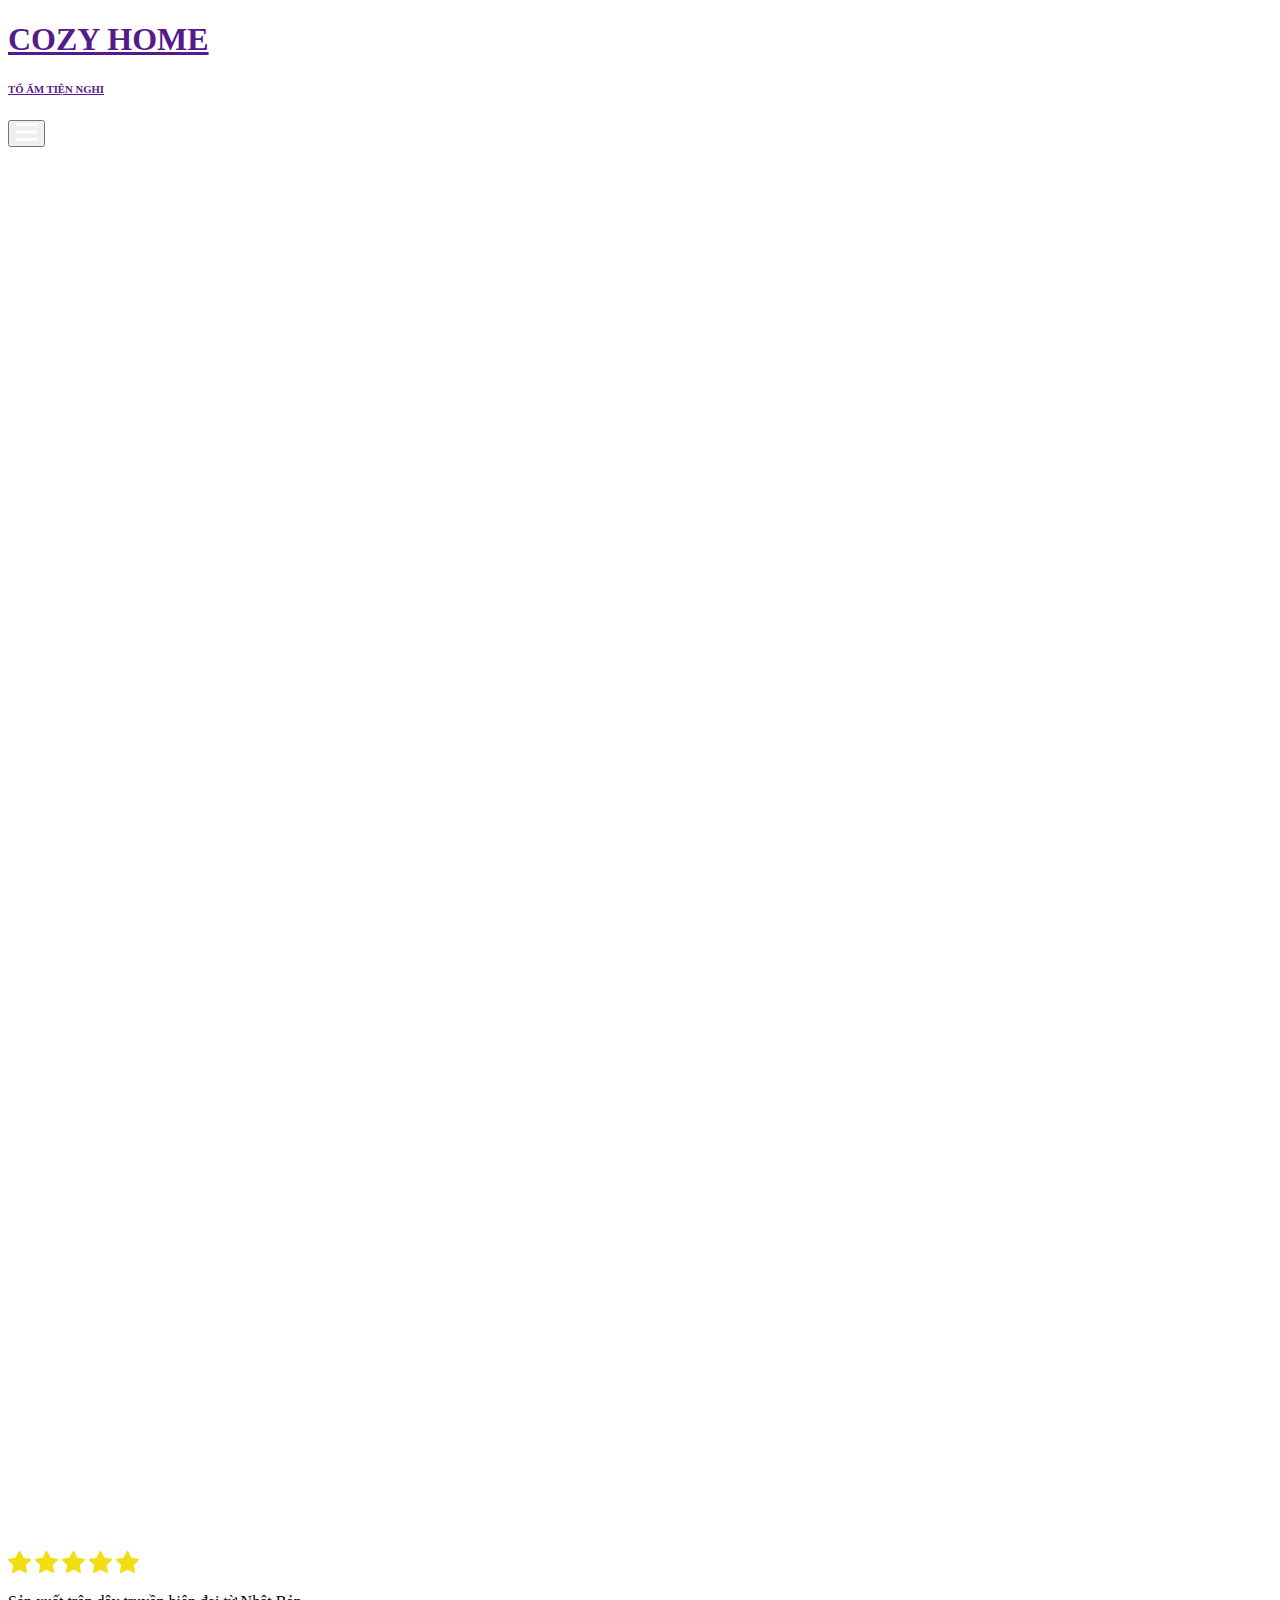
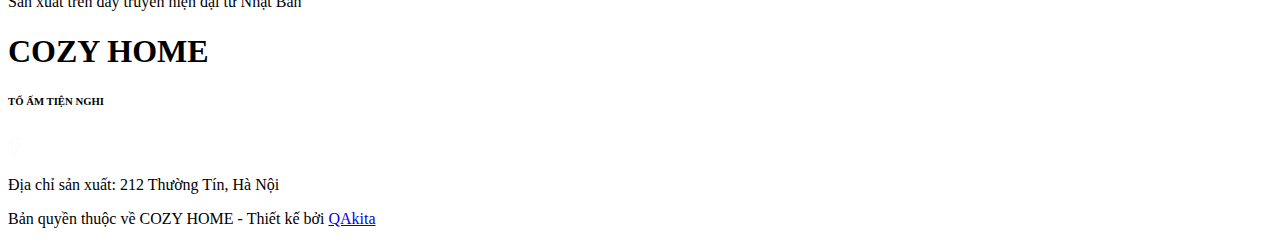
==== checkout.html @ 166be2b7 "Initial commit" ====
<!DOCTYPE html>
<html lang="en">

<head>
    <meta charset="UTF-8">
    <meta http-equiv="X-UA-Compatible" content="IE=edge">
    <meta name="viewport" content="width=device-width, initial-scale=1.0">
    <base href="/src/" target="_parent">
    <link href="assets/css/styles.css" rel="stylesheet" />
    <title>Document</title>
    <link href="https://fonts.googleapis.com/css2?family=Sarabun:wght@500&display=swap" rel="stylesheet">

</head>

<body class="bg-primary-100 font-CozySans w-full max-w-md mx-auto">
    <header class="bg-primary-200 pb-4">
        <div class=" w-full p-4 flex justify-between items-center">
            <a href="" class="font-black text-white h-12 w-[154px] flex flex-col items-center">
                <h1 class="text-[28px]">COZY HOME</h1>
                <h6 class="text-[7px]">TỔ ẤM TIỆN NGHI</h6>
            </a>
            <button class="w-9 flex flex-col items-center">
                <svg class="mt-2" width="21" height="18" viewBox="0 0 21 18" fill="none" xmlns="http://www.w3.org/2000/svg">
                    <path d="M0 0H21V3H0V0Z" fill="white" />
                    <path d="M0 7.5H21V10.5H0V7.5Z" fill="white" />
                    <path d="M0 15H21V18H0V15Z" fill="white" />
                </svg>
            </button>
        </div>
    </header>
    <iframe class="bg-primary-300" src="https://docs.google.com/forms/d/e/1FAIpQLSfTIZYif7Cur03Mv-wnfmD6HwzyH0xYtVORGbvIvw3UaZz_3g/viewform?embedded=true" width="100%" height="1400" frameborder="0" marginheight="0" marginwidth="0">Đang tải…</iframe>
    
    <footer class="h-[450px] text-white -mt-24 bg-primary-200 relative z-10">
        <div class="h-[140px] bg-primary-200 flex flex-col justify-center items-center">
            <div class="flex justify-between w-[230px]">
                <svg width="23" height="22" viewBox="0 0 23 22" fill="none" xmlns="http://www.w3.org/2000/svg">
                    <path d="M11.4999 1.08337L14.7187 7.60421L21.9166 8.65629L16.7083 13.7292L17.9374 20.8959L11.4999 17.5105L5.06242 20.8959L6.29159 13.7292L1.08325 8.65629L8.28117 7.60421L11.4999 1.08337Z" fill="#F3DD14" stroke="#F3DD14" stroke-width="2.08333" stroke-linecap="round" stroke-linejoin="round" />
                </svg>
                <svg width="23" height="22" viewBox="0 0 23 22" fill="none" xmlns="http://www.w3.org/2000/svg">
                    <path d="M11.4999 1.08337L14.7187 7.60421L21.9166 8.65629L16.7083 13.7292L17.9374 20.8959L11.4999 17.5105L5.06242 20.8959L6.29159 13.7292L1.08325 8.65629L8.28117 7.60421L11.4999 1.08337Z" fill="#F3DD14" stroke="#F3DD14" stroke-width="2.08333" stroke-linecap="round" stroke-linejoin="round" />
                </svg>
                <svg width="23" height="22" viewBox="0 0 23 22" fill="none" xmlns="http://www.w3.org/2000/svg">
                    <path d="M11.4999 1.08337L14.7187 7.60421L21.9166 8.65629L16.7083 13.7292L17.9374 20.8959L11.4999 17.5105L5.06242 20.8959L6.29159 13.7292L1.08325 8.65629L8.28117 7.60421L11.4999 1.08337Z" fill="#F3DD14" stroke="#F3DD14" stroke-width="2.08333" stroke-linecap="round" stroke-linejoin="round" />
                </svg>
                <svg width="23" height="22" viewBox="0 0 23 22" fill="none" xmlns="http://www.w3.org/2000/svg">
                    <path d="M11.4999 1.08337L14.7187 7.60421L21.9166 8.65629L16.7083 13.7292L17.9374 20.8959L11.4999 17.5105L5.06242 20.8959L6.29159 13.7292L1.08325 8.65629L8.28117 7.60421L11.4999 1.08337Z" fill="#F3DD14" stroke="#F3DD14" stroke-width="2.08333" stroke-linecap="round" stroke-linejoin="round" />
                </svg>
                <svg width="23" height="22" viewBox="0 0 23 22" fill="none" xmlns="http://www.w3.org/2000/svg">
                    <path d="M11.4999 1.08337L14.7187 7.60421L21.9166 8.65629L16.7083 13.7292L17.9374 20.8959L11.4999 17.5105L5.06242 20.8959L6.29159 13.7292L1.08325 8.65629L8.28117 7.60421L11.4999 1.08337Z" fill="#F3DD14" stroke="#F3DD14" stroke-width="2.08333" stroke-linecap="round" stroke-linejoin="round" />
                </svg>
            </div>
            <p class="text-[12px] font-black mt-6">Sản xuất trên dây truyền hiện đại từ Nhật Bản</p>
        </div>
        <div class="h-[300px] bg-primary-300 pt-10 flex flex-col items-center">
            <div class="font-black h-16 w-[182px] flex flex-col items-center">
                <h1 class="text-[34px]">COZY HOME</h1>
                <h6 class="text-[9px] mt-0">TỔ ẤM TIỆN NGHI</h6>
            </div>
            <div class="w-[130px] mt-[70px] flex justify-between">
                <svg width="13" height="22" viewBox="0 0 13 22" fill="none" xmlns="http://www.w3.org/2000/svg">
                    <path d="M12 1H9C7.67392 1 6.40215 1.52678 5.46447 2.46447C4.52678 3.40215 4 4.67392 4 6V9H1V13H4V21H8V13H11L12 9H8V6C8 5.73478 8.10536 5.48043 8.29289 5.29289C8.48043 5.10536 8.73478 5 9 5H12V1Z" stroke="#FDFDFD" stroke-width="2" stroke-linecap="round" stroke-linejoin="round" />
                </svg>
                <svg width="24" height="24" viewBox="0 0 24 24" fill="none" xmlns="http://www.w3.org/2000/svg">
                    <path d="M17 2H7C4.23858 2 2 4.23858 2 7V17C2 19.7614 4.23858 22 7 22H17C19.7614 22 22 19.7614 22 17V7C22 4.23858 19.7614 2 17 2Z" stroke="white" stroke-width="2" stroke-linecap="round" stroke-linejoin="round" />
                    <path d="M16 11.37C16.1234 12.2022 15.9812 13.0522 15.5937 13.799C15.2062 14.5458 14.5931 15.1514 13.8416 15.5297C13.0901 15.9079 12.2384 16.0396 11.4077 15.9059C10.5771 15.7723 9.80971 15.3801 9.21479 14.7852C8.61987 14.1902 8.22768 13.4229 8.09402 12.5922C7.96035 11.7615 8.09202 10.9099 8.47028 10.1584C8.84854 9.40685 9.45414 8.79374 10.2009 8.40624C10.9477 8.01874 11.7977 7.87658 12.63 8C13.4789 8.12588 14.2648 8.52146 14.8716 9.1283C15.4785 9.73515 15.8741 10.5211 16 11.37Z" stroke="white" stroke-width="2" stroke-linecap="round" stroke-linejoin="round" />
                    <path d="M17.5 6.5H17.51" stroke="white" stroke-width="2" stroke-linecap="round" stroke-linejoin="round" />
                </svg>

                <svg width="24" height="24" viewBox="0 0 24 24" fill="none" xmlns="http://www.w3.org/2000/svg">
                    <path d="M4 4H20C21.1 4 22 4.9 22 6V18C22 19.1 21.1 20 20 20H4C2.9 20 2 19.1 2 18V6C2 4.9 2.9 4 4 4Z" stroke="white" stroke-width="2" stroke-linecap="round" stroke-linejoin="round" />
                    <path d="M22 6L12 13L2 6" stroke="white" stroke-width="2" stroke-linecap="round" stroke-linejoin="round" />
                </svg>

            </div>
            <p class="font-normal text-[12px] mt-10">Địa chỉ sản xuất: 212 Thường Tín, Hà Nội</p>
        </div>
        <div class="h-12 bg-primary-200 flex justify-center items-center">
            <p class="text-[12px] font-normal">Bản quyền thuộc về COZY HOME - Thiết kế bởi <a href="#">QAkita</a></p>
        </div>
    </footer>
</body>

</html>
---- assets/css/styles.css ----
/*
! tailwindcss v3.2.7 | MIT License | https://tailwindcss.com
*/

/*
1. Prevent padding and border from affecting element width. (https://github.com/mozdevs/cssremedy/issues/4)
2. Allow adding a border to an element by just adding a border-width. (https://github.com/tailwindcss/tailwindcss/pull/116)
*/

*,
::before,
::after {
  box-sizing: border-box;
  /* 1 */
  border-width: 0;
  /* 2 */
  border-style: solid;
  /* 2 */
  border-color: currentColor;
  /* 2 */
}

::before,
::after {
  --tw-content: '';
}

/*
1. Use a consistent sensible line-height in all browsers.
2. Prevent adjustments of font size after orientation changes in iOS.
3. Use a more readable tab size.
4. Use the user's configured `sans` font-family by default.
5. Use the user's configured `sans` font-feature-settings by default.
*/

html {
  line-height: 1.5;
  /* 1 */
  -webkit-text-size-adjust: 100%;
  /* 2 */
  -moz-tab-size: 4;
  /* 3 */
  -o-tab-size: 4;
     tab-size: 4;
  /* 3 */
  font-family: ui-sans-serif, system-ui, -apple-system, BlinkMacSystemFont, "Segoe UI", Roboto, "Helvetica Neue", Arial, "Noto Sans", sans-serif, "Apple Color Emoji", "Segoe UI Emoji", "Segoe UI Symbol", "Noto Color Emoji";
  /* 4 */
  font-feature-settings: normal;
  /* 5 */
}

/*
1. Remove the margin in all browsers.
2. Inherit line-height from `html` so users can set them as a class directly on the `html` element.
*/

body {
  margin: 0;
  /* 1 */
  line-height: inherit;
  /* 2 */
}

/*
1. Add the correct height in Firefox.
2. Correct the inheritance of border color in Firefox. (https://bugzilla.mozilla.org/show_bug.cgi?id=190655)
3. Ensure horizontal rules are visible by default.
*/

hr {
  height: 0;
  /* 1 */
  color: inherit;
  /* 2 */
  border-top-width: 1px;
  /* 3 */
}

/*
Add the correct text decoration in Chrome, Edge, and Safari.
*/

abbr:where([title]) {
  -webkit-text-decoration: underline dotted;
          text-decoration: underline dotted;
}

/*
Remove the default font size and weight for headings.
*/

h1,
h2,
h3,
h4,
h5,
h6 {
  font-size: inherit;
  font-weight: inherit;
}

/*
Reset links to optimize for opt-in styling instead of opt-out.
*/

a {
  color: inherit;
  text-decoration: inherit;
}

/*
Add the correct font weight in Edge and Safari.
*/

b,
strong {
  font-weight: bolder;
}

/*
1. Use the user's configured `mono` font family by default.
2. Correct the odd `em` font sizing in all browsers.
*/

code,
kbd,
samp,
pre {
  font-family: ui-monospace, SFMono-Regular, Menlo, Monaco, Consolas, "Liberation Mono", "Courier New", monospace;
  /* 1 */
  font-size: 1em;
  /* 2 */
}

/*
Add the correct font size in all browsers.
*/

small {
  font-size: 80%;
}

/*
Prevent `sub` and `sup` elements from affecting the line height in all browsers.
*/

sub,
sup {
  font-size: 75%;
  line-height: 0;
  position: relative;
  vertical-align: baseline;
}

sub {
  bottom: -0.25em;
}

sup {
  top: -0.5em;
}

/*
1. Remove text indentation from table contents in Chrome and Safari. (https://bugs.chromium.org/p/chromium/issues/detail?id=999088, https://bugs.webkit.org/show_bug.cgi?id=201297)
2. Correct table border color inheritance in all Chrome and Safari. (https://bugs.chromium.org/p/chromium/issues/detail?id=935729, https://bugs.webkit.org/show_bug.cgi?id=195016)
3. Remove gaps between table borders by default.
*/

table {
  text-indent: 0;
  /* 1 */
  border-color: inherit;
  /* 2 */
  border-collapse: collapse;
  /* 3 */
}

/*
1. Change the font styles in all browsers.
2. Remove the margin in Firefox and Safari.
3. Remove default padding in all browsers.
*/

button,
input,
optgroup,
select,
textarea {
  font-family: inherit;
  /* 1 */
  font-size: 100%;
  /* 1 */
  font-weight: inherit;
  /* 1 */
  line-height: inherit;
  /* 1 */
  color: inherit;
  /* 1 */
  margin: 0;
  /* 2 */
  padding: 0;
  /* 3 */
}

/*
Remove the inheritance of text transform in Edge and Firefox.
*/

button,
select {
  text-transform: none;
}

/*
1. Correct the inability to style clickable types in iOS and Safari.
2. Remove default button styles.
*/

button,
[type='button'],
[type='reset'],
[type='submit'] {
  -webkit-appearance: button;
  /* 1 */
  background-color: transparent;
  /* 2 */
  background-image: none;
  /* 2 */
}

/*
Use the modern Firefox focus style for all focusable elements.
*/

:-moz-focusring {
  outline: auto;
}

/*
Remove the additional `:invalid` styles in Firefox. (https://github.com/mozilla/gecko-dev/blob/2f9eacd9d3d995c937b4251a5557d95d494c9be1/layout/style/res/forms.css#L728-L737)
*/

:-moz-ui-invalid {
  box-shadow: none;
}

/*
Add the correct vertical alignment in Chrome and Firefox.
*/

progress {
  vertical-align: baseline;
}

/*
Correct the cursor style of increment and decrement buttons in Safari.
*/

::-webkit-inner-spin-button,
::-webkit-outer-spin-button {
  height: auto;
}

/*
1. Correct the odd appearance in Chrome and Safari.
2. Correct the outline style in Safari.
*/

[type='search'] {
  -webkit-appearance: textfield;
  /* 1 */
  outline-offset: -2px;
  /* 2 */
}

/*
Remove the inner padding in Chrome and Safari on macOS.
*/

::-webkit-search-decoration {
  -webkit-appearance: none;
}

/*
1. Correct the inability to style clickable types in iOS and Safari.
2. Change font properties to `inherit` in Safari.
*/

::-webkit-file-upload-button {
  -webkit-appearance: button;
  /* 1 */
  font: inherit;
  /* 2 */
}

/*
Add the correct display in Chrome and Safari.
*/

summary {
  display: list-item;
}

/*
Removes the default spacing and border for appropriate elements.
*/

blockquote,
dl,
dd,
h1,
h2,
h3,
h4,
h5,
h6,
hr,
figure,
p,
pre {
  margin: 0;
}

fieldset {
  margin: 0;
  padding: 0;
}

legend {
  padding: 0;
}

ol,
ul,
menu {
  list-style: none;
  margin: 0;
  padding: 0;
}

/*
Prevent resizing textareas horizontally by default.
*/

textarea {
  resize: vertical;
}

/*
1. Reset the default placeholder opacity in Firefox. (https://github.com/tailwindlabs/tailwindcss/issues/3300)
2. Set the default placeholder color to the user's configured gray 400 color.
*/

input::-moz-placeholder, textarea::-moz-placeholder {
  opacity: 1;
  /* 1 */
  color: #9ca3af;
  /* 2 */
}

input::placeholder,
textarea::placeholder {
  opacity: 1;
  /* 1 */
  color: #9ca3af;
  /* 2 */
}

/*
Set the default cursor for buttons.
*/

button,
[role="button"] {
  cursor: pointer;
}

/*
Make sure disabled buttons don't get the pointer cursor.
*/

:disabled {
  cursor: default;
}

/*
1. Make replaced elements `display: block` by default. (https://github.com/mozdevs/cssremedy/issues/14)
2. Add `vertical-align: middle` to align replaced elements more sensibly by default. (https://github.com/jensimmons/cssremedy/issues/14#issuecomment-634934210)
   This can trigger a poorly considered lint error in some tools but is included by design.
*/

img,
svg,
video,
canvas,
audio,
iframe,
embed,
object {
  display: block;
  /* 1 */
  vertical-align: middle;
  /* 2 */
}

/*
Constrain images and videos to the parent width and preserve their intrinsic aspect ratio. (https://github.com/mozdevs/cssremedy/issues/14)
*/

img,
video {
  max-width: 100%;
  height: auto;
}

/* Make elements with the HTML hidden attribute stay hidden by default */

[hidden] {
  display: none;
}

*, ::before, ::after {
  --tw-border-spacing-x: 0;
  --tw-border-spacing-y: 0;
  --tw-translate-x: 0;
  --tw-translate-y: 0;
  --tw-rotate: 0;
  --tw-skew-x: 0;
  --tw-skew-y: 0;
  --tw-scale-x: 1;
  --tw-scale-y: 1;
  --tw-pan-x:  ;
  --tw-pan-y:  ;
  --tw-pinch-zoom:  ;
  --tw-scroll-snap-strictness: proximity;
  --tw-ordinal:  ;
  --tw-slashed-zero:  ;
  --tw-numeric-figure:  ;
  --tw-numeric-spacing:  ;
  --tw-numeric-fraction:  ;
  --tw-ring-inset:  ;
  --tw-ring-offset-width: 0px;
  --tw-ring-offset-color: #fff;
  --tw-ring-color: rgb(59 130 246 / 0.5);
  --tw-ring-offset-shadow: 0 0 #0000;
  --tw-ring-shadow: 0 0 #0000;
  --tw-shadow: 0 0 #0000;
  --tw-shadow-colored: 0 0 #0000;
  --tw-blur:  ;
  --tw-brightness:  ;
  --tw-contrast:  ;
  --tw-grayscale:  ;
  --tw-hue-rotate:  ;
  --tw-invert:  ;
  --tw-saturate:  ;
  --tw-sepia:  ;
  --tw-drop-shadow:  ;
  --tw-backdrop-blur:  ;
  --tw-backdrop-brightness:  ;
  --tw-backdrop-contrast:  ;
  --tw-backdrop-grayscale:  ;
  --tw-backdrop-hue-rotate:  ;
  --tw-backdrop-invert:  ;
  --tw-backdrop-opacity:  ;
  --tw-backdrop-saturate:  ;
  --tw-backdrop-sepia:  ;
}

::backdrop {
  --tw-border-spacing-x: 0;
  --tw-border-spacing-y: 0;
  --tw-translate-x: 0;
  --tw-translate-y: 0;
  --tw-rotate: 0;
  --tw-skew-x: 0;
  --tw-skew-y: 0;
  --tw-scale-x: 1;
  --tw-scale-y: 1;
  --tw-pan-x:  ;
  --tw-pan-y:  ;
  --tw-pinch-zoom:  ;
  --tw-scroll-snap-strictness: proximity;
  --tw-ordinal:  ;
  --tw-slashed-zero:  ;
  --tw-numeric-figure:  ;
  --tw-numeric-spacing:  ;
  --tw-numeric-fraction:  ;
  --tw-ring-inset:  ;
  --tw-ring-offset-width: 0px;
  --tw-ring-offset-color: #fff;
  --tw-ring-color: rgb(59 130 246 / 0.5);
  --tw-ring-offset-shadow: 0 0 #0000;
  --tw-ring-shadow: 0 0 #0000;
  --tw-shadow: 0 0 #0000;
  --tw-shadow-colored: 0 0 #0000;
  --tw-blur:  ;
  --tw-brightness:  ;
  --tw-contrast:  ;
  --tw-grayscale:  ;
  --tw-hue-rotate:  ;
  --tw-invert:  ;
  --tw-saturate:  ;
  --tw-sepia:  ;
  --tw-drop-shadow:  ;
  --tw-backdrop-blur:  ;
  --tw-backdrop-brightness:  ;
  --tw-backdrop-contrast:  ;
  --tw-backdrop-grayscale:  ;
  --tw-backdrop-hue-rotate:  ;
  --tw-backdrop-invert:  ;
  --tw-backdrop-opacity:  ;
  --tw-backdrop-saturate:  ;
  --tw-backdrop-sepia:  ;
}

.relative {
  position: relative;
}

.z-10 {
  z-index: 10;
}

.mx-4 {
  margin-left: 1rem;
  margin-right: 1rem;
}

.mx-auto {
  margin-left: auto;
  margin-right: auto;
}

.my-1 {
  margin-top: 0.25rem;
  margin-bottom: 0.25rem;
}

.-mt-20 {
  margin-top: -5rem;
}

.mb-3 {
  margin-bottom: 0.75rem;
}

.ml-2 {
  margin-left: 0.5rem;
}

.mt-0 {
  margin-top: 0px;
}

.mt-1 {
  margin-top: 0.25rem;
}

.mt-10 {
  margin-top: 2.5rem;
}

.mt-2 {
  margin-top: 0.5rem;
}

.mt-20 {
  margin-top: 5rem;
}

.mt-3 {
  margin-top: 0.75rem;
}

.mt-4 {
  margin-top: 1rem;
}

.mt-6 {
  margin-top: 1.5rem;
}

.mt-8 {
  margin-top: 2rem;
}

.mt-9 {
  margin-top: 2.25rem;
}

.mt-\[70px\] {
  margin-top: 70px;
}

.-mt-24 {
  margin-top: -6rem;
}

.flex {
  display: flex;
}

.aspect-\[3\/4\] {
  aspect-ratio: 3/4;
}

.h-10 {
  height: 2.5rem;
}

.h-12 {
  height: 3rem;
}

.h-14 {
  height: 3.5rem;
}

.h-16 {
  height: 4rem;
}

.h-20 {
  height: 5rem;
}

.h-6 {
  height: 1.5rem;
}

.h-7 {
  height: 1.75rem;
}

.h-\[140px\] {
  height: 140px;
}

.h-\[300px\] {
  height: 300px;
}

.h-\[450px\] {
  height: 450px;
}

.h-\[86px\] {
  height: 86px;
}

.w-48 {
  width: 12rem;
}

.w-52 {
  width: 13rem;
}

.w-9 {
  width: 2.25rem;
}

.w-\[130px\] {
  width: 130px;
}

.w-\[154px\] {
  width: 154px;
}

.w-\[160px\] {
  width: 160px;
}

.w-\[182px\] {
  width: 182px;
}

.w-\[230px\] {
  width: 230px;
}

.w-\[70\%\] {
  width: 70%;
}

.w-full {
  width: 100%;
}

.max-w-md {
  max-width: 28rem;
}

.flex-shrink-0 {
  flex-shrink: 0;
}

.snap-x {
  scroll-snap-type: x var(--tw-scroll-snap-strictness);
}

.snap-start {
  scroll-snap-align: start;
}

.flex-col {
  flex-direction: column;
}

.items-start {
  align-items: flex-start;
}

.items-center {
  align-items: center;
}

.justify-center {
  justify-content: center;
}

.justify-between {
  justify-content: space-between;
}

.overflow-hidden {
  overflow: hidden;
}

.overflow-y-hidden {
  overflow-y: hidden;
}

.overflow-x-scroll {
  overflow-x: scroll;
}

.scroll-smooth {
  scroll-behavior: smooth;
}

.border {
  border-width: 1px;
}

.border-b-2 {
  border-bottom-width: 2px;
}

.border-none {
  border-style: none;
}

.border-primary-100 {
  --tw-border-opacity: 1;
  border-color: rgb(35 37 55 / var(--tw-border-opacity));
}

.border-primary-200 {
  --tw-border-opacity: 1;
  border-color: rgb(41 42 62 / var(--tw-border-opacity));
}

.border-primary-300 {
  --tw-border-opacity: 1;
  border-color: rgb(48 52 81 / var(--tw-border-opacity));
}

.bg-primary-100 {
  --tw-bg-opacity: 1;
  background-color: rgb(35 37 55 / var(--tw-bg-opacity));
}

.bg-primary-200 {
  --tw-bg-opacity: 1;
  background-color: rgb(41 42 62 / var(--tw-bg-opacity));
}

.bg-primary-300 {
  --tw-bg-opacity: 1;
  background-color: rgb(48 52 81 / var(--tw-bg-opacity));
}

.bg-primary-400 {
  --tw-bg-opacity: 1;
  background-color: rgb(134 138 183 / var(--tw-bg-opacity));
}

.bg-primary-400\/20 {
  background-color: rgb(134 138 183 / 0.2);
}

.bg-secondary {
  --tw-bg-opacity: 1;
  background-color: rgb(255 41 59 / var(--tw-bg-opacity));
}

.bg-white {
  --tw-bg-opacity: 1;
  background-color: rgb(255 255 255 / var(--tw-bg-opacity));
}

.object-cover {
  -o-object-fit: cover;
     object-fit: cover;
}

.p-4 {
  padding: 1rem;
}

.px-4 {
  padding-left: 1rem;
  padding-right: 1rem;
}

.pb-4 {
  padding-bottom: 1rem;
}

.pb-5 {
  padding-bottom: 1.25rem;
}

.pt-10 {
  padding-top: 2.5rem;
}

.text-center {
  text-align: center;
}

.font-CozySans {
  font-family: "Cozy Sans";
}

.text-\[10px\] {
  font-size: 10px;
}

.text-\[12px\] {
  font-size: 12px;
}

.text-\[14px\] {
  font-size: 14px;
}

.text-\[24px\] {
  font-size: 24px;
}

.text-\[28px\] {
  font-size: 28px;
}

.text-\[34px\] {
  font-size: 34px;
}

.text-\[36px\] {
  font-size: 36px;
}

.text-\[7px\] {
  font-size: 7px;
}

.text-\[9px\] {
  font-size: 9px;
}

.text-sm {
  font-size: 0.875rem;
  line-height: 1.25rem;
}

.text-xs {
  font-size: 0.75rem;
  line-height: 1rem;
}

.font-black {
  font-weight: 900;
}

.font-normal {
  font-weight: 400;
}

.font-semibold {
  font-weight: 600;
}

.uppercase {
  text-transform: uppercase;
}

.text-primary-400 {
  --tw-text-opacity: 1;
  color: rgb(134 138 183 / var(--tw-text-opacity));
}

.text-secondary {
  --tw-text-opacity: 1;
  color: rgb(255 41 59 / var(--tw-text-opacity));
}

.text-white {
  --tw-text-opacity: 1;
  color: rgb(255 255 255 / var(--tw-text-opacity));
}

.line-through {
  text-decoration-line: line-through;
}

@font-face {
  font-family: "Cozy Sans";

  src: url("../fonts/Cozy\ Sans\ Heavy.ttf");

  font-weight: 900;
}

@font-face {
  font-family: "Cozy Sans";

  src: url("../fonts/Cozy\ Sans\ SemiBold.ttf");

  font-weight: 600;
}

/* For Webkit-based browsers (Chrome, Safari and Opera) */

.scrollbar-hide::-webkit-scrollbar {
  display: none;
}

/* For IE, Edge and Firefox */

.scrollbar-hide {
  -ms-overflow-style: none;
  /* IE and Edge */
  scrollbar-width: none;
  /* Firefox */
}

.slick-dots {
  position: absolute;
  bottom: 3.5rem;
  display: flex;
  align-items: center;
}

.slick-dots li button {
  margin-left: 1.75rem;
  padding-left: 0.5rem;
  padding-right: 0.5rem;
  font-size: 0.875rem;
  line-height: 1.25rem;
  text-transform: uppercase;
  --tw-text-opacity: 1;
  color: rgb(134 138 183 / var(--tw-text-opacity));
}

.slick-dots li.slick-active button {
  margin-left: 1.75rem;
  padding-left: 0.5rem;
  padding-right: 0.5rem;
  font-size: 0.875rem;
  line-height: 1.25rem;
  text-transform: uppercase;
  --tw-text-opacity: 1;
  color: rgb(255 255 255 / var(--tw-text-opacity));
  transition-duration: 300ms;
}

.switch-product.active {
  --tw-border-opacity: 1;
  border-color: rgb(255 41 59 / var(--tw-border-opacity));
  --tw-bg-opacity: 1;
  background-color: rgb(48 52 81 / var(--tw-bg-opacity));
  outline: 2px solid transparent;
  outline-offset: 2px;
}

.product-item {
  width: 0px;
  transition-duration: 300ms;
}

.product-item.active {
  width: 100%;
}

.choose-product.active {
  --tw-border-opacity: 1;
  border-color: rgb(255 41 59 / var(--tw-border-opacity));
}

.choose-color.active {
  --tw-border-opacity: 1;
  border-color: rgb(255 41 59 / var(--tw-border-opacity));
}

.focus\:border-secondary:focus {
  --tw-border-opacity: 1;
  border-color: rgb(255 41 59 / var(--tw-border-opacity));
}

.focus\:border-b-secondary:focus {
  --tw-border-opacity: 1;
  border-bottom-color: rgb(255 41 59 / var(--tw-border-opacity));
}

.focus\:bg-primary-300:focus {
  --tw-bg-opacity: 1;
  background-color: rgb(48 52 81 / var(--tw-bg-opacity));
}

.focus\:outline-none:focus {
  outline: 2px solid transparent;
  outline-offset: 2px;
}
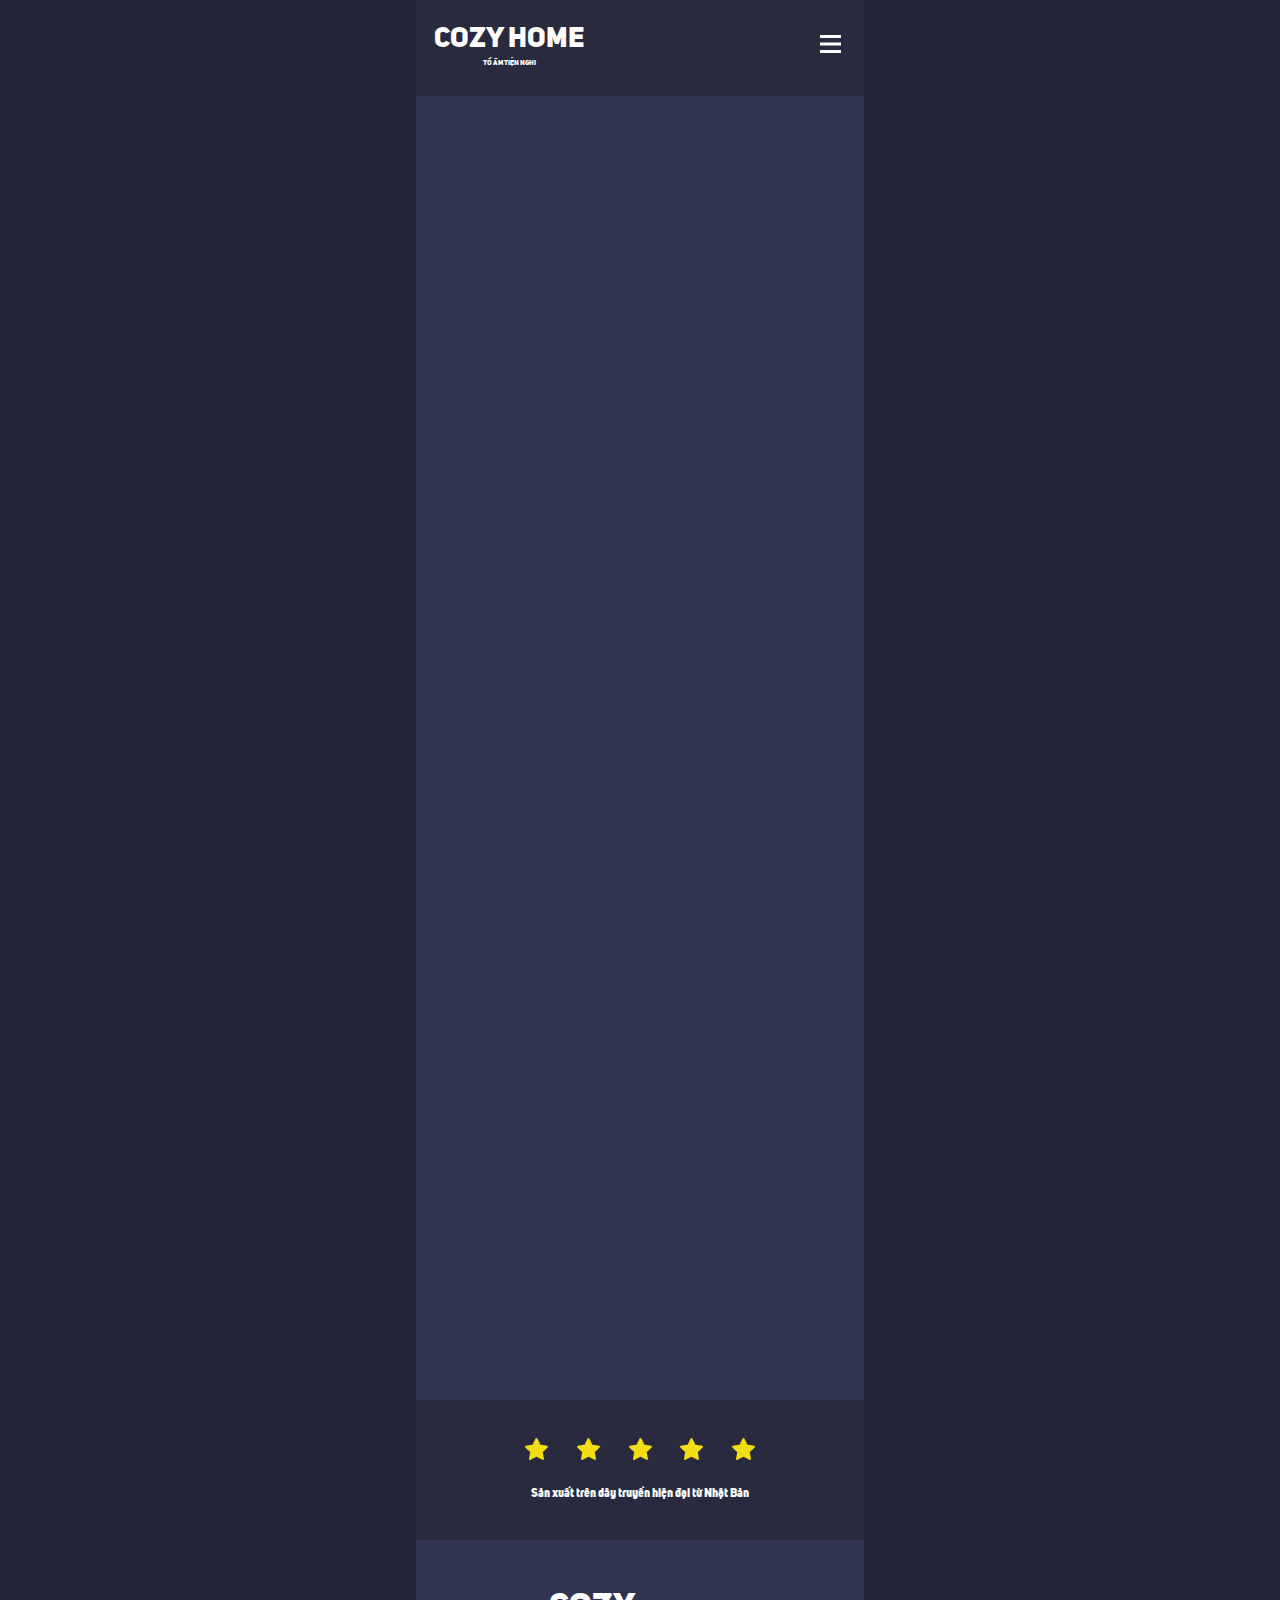
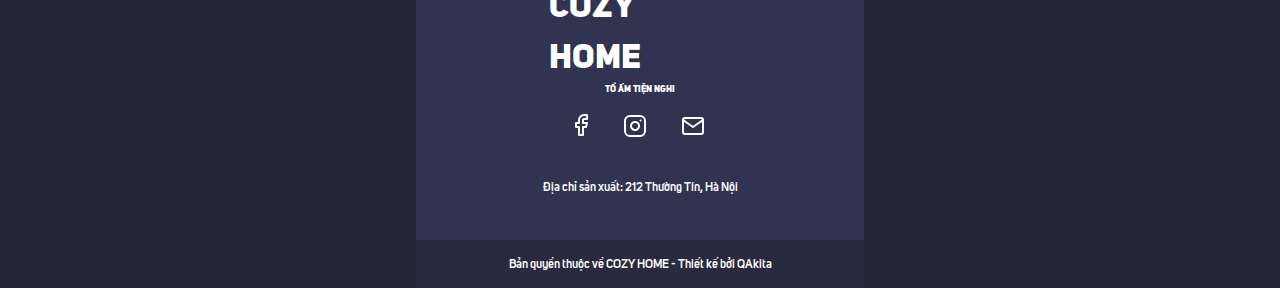
==== commit 577ec598: "Update base href" ====
--- a/checkout.html
+++ b/checkout.html
@@ -5,7 +5,6 @@
     <meta charset="UTF-8">
     <meta http-equiv="X-UA-Compatible" content="IE=edge">
     <meta name="viewport" content="width=device-width, initial-scale=1.0">
-    <base href="/src/" target="_parent">
     <link href="assets/css/styles.css" rel="stylesheet" />
     <title>Document</title>
     <link href="https://fonts.googleapis.com/css2?family=Sarabun:wght@500&display=swap" rel="stylesheet">
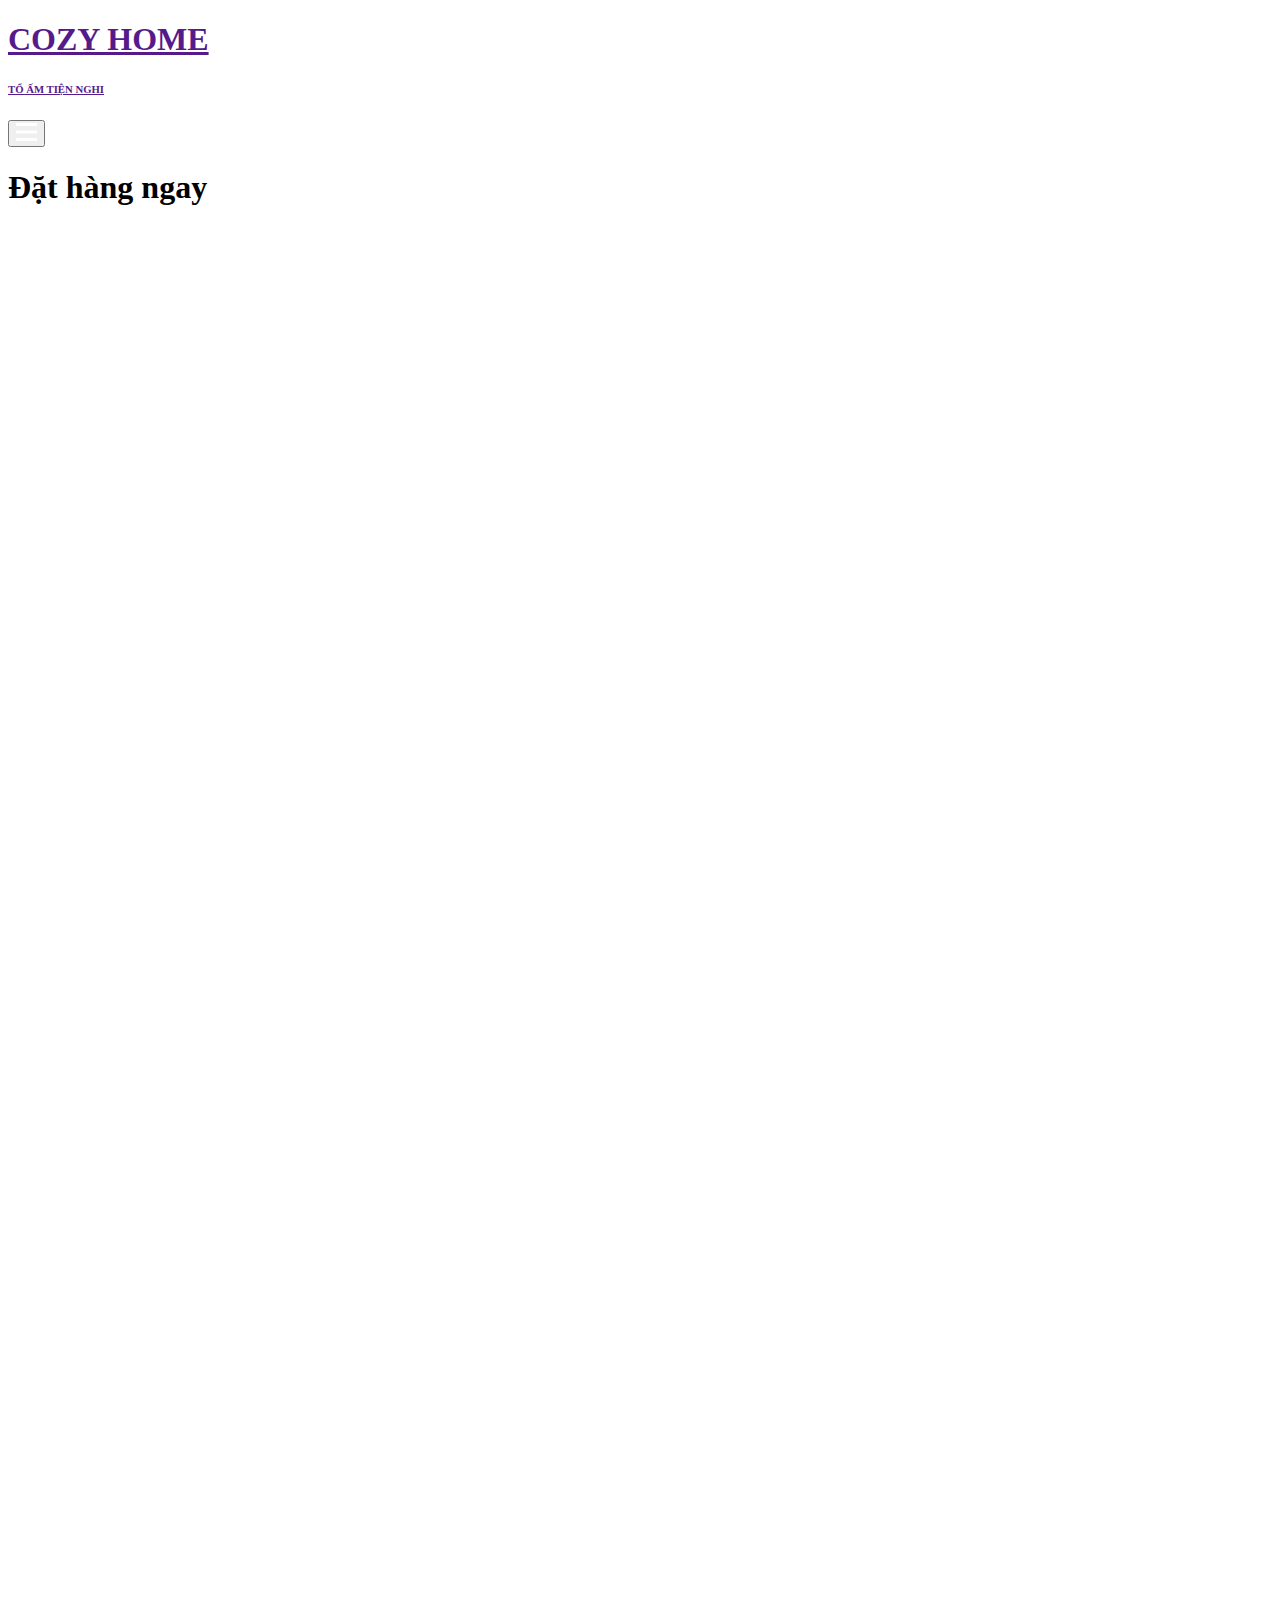
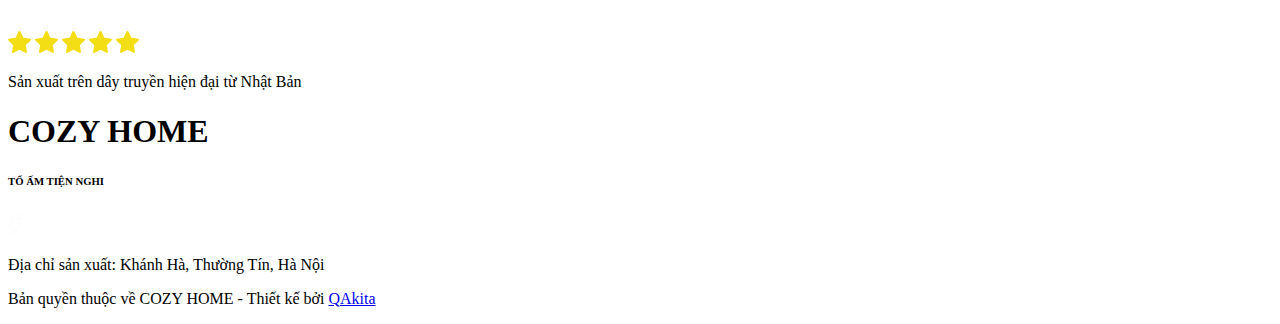
==== commit c4ba7baf: "Update image" ====
--- a/checkout.html
+++ b/checkout.html
@@ -5,14 +5,15 @@
     <meta charset="UTF-8">
     <meta http-equiv="X-UA-Compatible" content="IE=edge">
     <meta name="viewport" content="width=device-width, initial-scale=1.0">
+    <base href="/src/" target="_parent">
     <link href="assets/css/styles.css" rel="stylesheet" />
-    <title>Document</title>
+    <title>COZY HOME</title>
     <link href="https://fonts.googleapis.com/css2?family=Sarabun:wght@500&display=swap" rel="stylesheet">
 
 </head>
 
 <body class="bg-primary-100 font-CozySans w-full max-w-md mx-auto">
-    <header class="bg-primary-200 pb-4">
+    <header class="relative z-10 bg-primary-200 pb-4">
         <div class=" w-full p-4 flex justify-between items-center">
             <a href="" class="font-black text-white h-12 w-[154px] flex flex-col items-center">
                 <h1 class="text-[28px]">COZY HOME</h1>
@@ -27,7 +28,14 @@
             </button>
         </div>
     </header>
-    <iframe class="bg-primary-300" src="https://docs.google.com/forms/d/e/1FAIpQLSfTIZYif7Cur03Mv-wnfmD6HwzyH0xYtVORGbvIvw3UaZz_3g/viewform?embedded=true" width="100%" height="1400" frameborder="0" marginheight="0" marginwidth="0">Đang tải…</iframe>
+    
+    <div class="relative z-10 bg-primary-300 pb-4">
+        <h1 class="text-white text-2xl uppercase font-bold text-center pt-10">
+            Đặt hàng ngay
+        </h1>
+    </div>
+
+    <iframe class="bg-primary-300 -mt-[225px]" src="https://docs.google.com/forms/d/e/1FAIpQLSfTIZYif7Cur03Mv-wnfmD6HwzyH0xYtVORGbvIvw3UaZz_3g/viewform?embedded=true" width="100%" height="1400" frameborder="0" marginheight="0" marginwidth="0">Đang tải…</iframe>
     
     <footer class="h-[450px] text-white -mt-24 bg-primary-200 relative z-10">
         <div class="h-[140px] bg-primary-200 flex flex-col justify-center items-center">
@@ -71,10 +79,10 @@
                 </svg>
 
             </div>
-            <p class="font-normal text-[12px] mt-10">Địa chỉ sản xuất: 212 Thường Tín, Hà Nội</p>
+            <p class="font-normal text-[12px] mt-10">Địa chỉ sản xuất: Khánh Hà, Thường Tín, Hà Nội</p>
         </div>
         <div class="h-12 bg-primary-200 flex justify-center items-center">
-            <p class="text-[12px] font-normal">Bản quyền thuộc về COZY HOME - Thiết kế bởi <a href="#">QAkita</a></p>
+            <p class="text-[12px] font-normal">Bản quyền thuộc về COZY HOME - Thiết kế bởi <a href="https://fb.com/quangakita/" target="_blank">QAkita</a></p>
         </div>
     </footer>
 </body>
--- a/assets/css/styles.css
+++ b/assets/css/styles.css
@@ -536,8 +536,12 @@
   margin-bottom: 0.25rem;
 }
 
-.-mt-20 {
-  margin-top: -5rem;
+.-mt-24 {
+  margin-top: -6rem;
+}
+
+.-mt-\[200px\] {
+  margin-top: -200px;
 }
 
 .mb-3 {
@@ -592,8 +596,24 @@
   margin-top: 70px;
 }
 
-.-mt-24 {
-  margin-top: -6rem;
+.mr-1 {
+  margin-right: 0.25rem;
+}
+
+.-mt-\[220px\] {
+  margin-top: -220px;
+}
+
+.-mt-\[217px\] {
+  margin-top: -217px;
+}
+
+.-mt-\[-225px\] {
+  margin-top: 225px;
+}
+
+.-mt-\[225px\] {
+  margin-top: -225px;
 }
 
 .flex {
@@ -746,6 +766,14 @@
 
 .border-b-2 {
   border-bottom-width: 2px;
+}
+
+.border-r {
+  border-right-width: 1px;
+}
+
+.border-r-2 {
+  border-right-width: 2px;
 }
 
 .border-none {
@@ -762,9 +790,24 @@
   border-color: rgb(41 42 62 / var(--tw-border-opacity));
 }
 
-.border-primary-300 {
+.border-b-primary-300 {
   --tw-border-opacity: 1;
-  border-color: rgb(48 52 81 / var(--tw-border-opacity));
+  border-bottom-color: rgb(48 52 81 / var(--tw-border-opacity));
+}
+
+.border-r-primary-200 {
+  --tw-border-opacity: 1;
+  border-right-color: rgb(41 42 62 / var(--tw-border-opacity));
+}
+
+.border-r-primary-300 {
+  --tw-border-opacity: 1;
+  border-right-color: rgb(48 52 81 / var(--tw-border-opacity));
+}
+
+.bg-\[\#555555\] {
+  --tw-bg-opacity: 1;
+  background-color: rgb(85 85 85 / var(--tw-bg-opacity));
 }
 
 .bg-primary-100 {
@@ -801,9 +844,9 @@
   background-color: rgb(255 255 255 / var(--tw-bg-opacity));
 }
 
-.object-cover {
-  -o-object-fit: cover;
-     object-fit: cover;
+.object-contain {
+  -o-object-fit: contain;
+     object-fit: contain;
 }
 
 .p-4 {
@@ -881,6 +924,21 @@
   line-height: 1rem;
 }
 
+.text-lg {
+  font-size: 1.125rem;
+  line-height: 1.75rem;
+}
+
+.text-xl {
+  font-size: 1.25rem;
+  line-height: 1.75rem;
+}
+
+.text-2xl {
+  font-size: 1.5rem;
+  line-height: 2rem;
+}
+
 .font-black {
   font-weight: 900;
 }
@@ -891,6 +949,10 @@
 
 .font-semibold {
   font-weight: 600;
+}
+
+.font-bold {
+  font-weight: 700;
 }
 
 .uppercase {
@@ -949,7 +1011,7 @@
 
 .slick-dots {
   position: absolute;
-  bottom: 3.5rem;
+  bottom: 3rem;
   display: flex;
   align-items: center;
 }
@@ -979,7 +1041,7 @@
 
 .switch-product.active {
   --tw-border-opacity: 1;
-  border-color: rgb(255 41 59 / var(--tw-border-opacity));
+  border-bottom-color: rgb(255 41 59 / var(--tw-border-opacity));
   --tw-bg-opacity: 1;
   background-color: rgb(48 52 81 / var(--tw-bg-opacity));
   outline: 2px solid transparent;
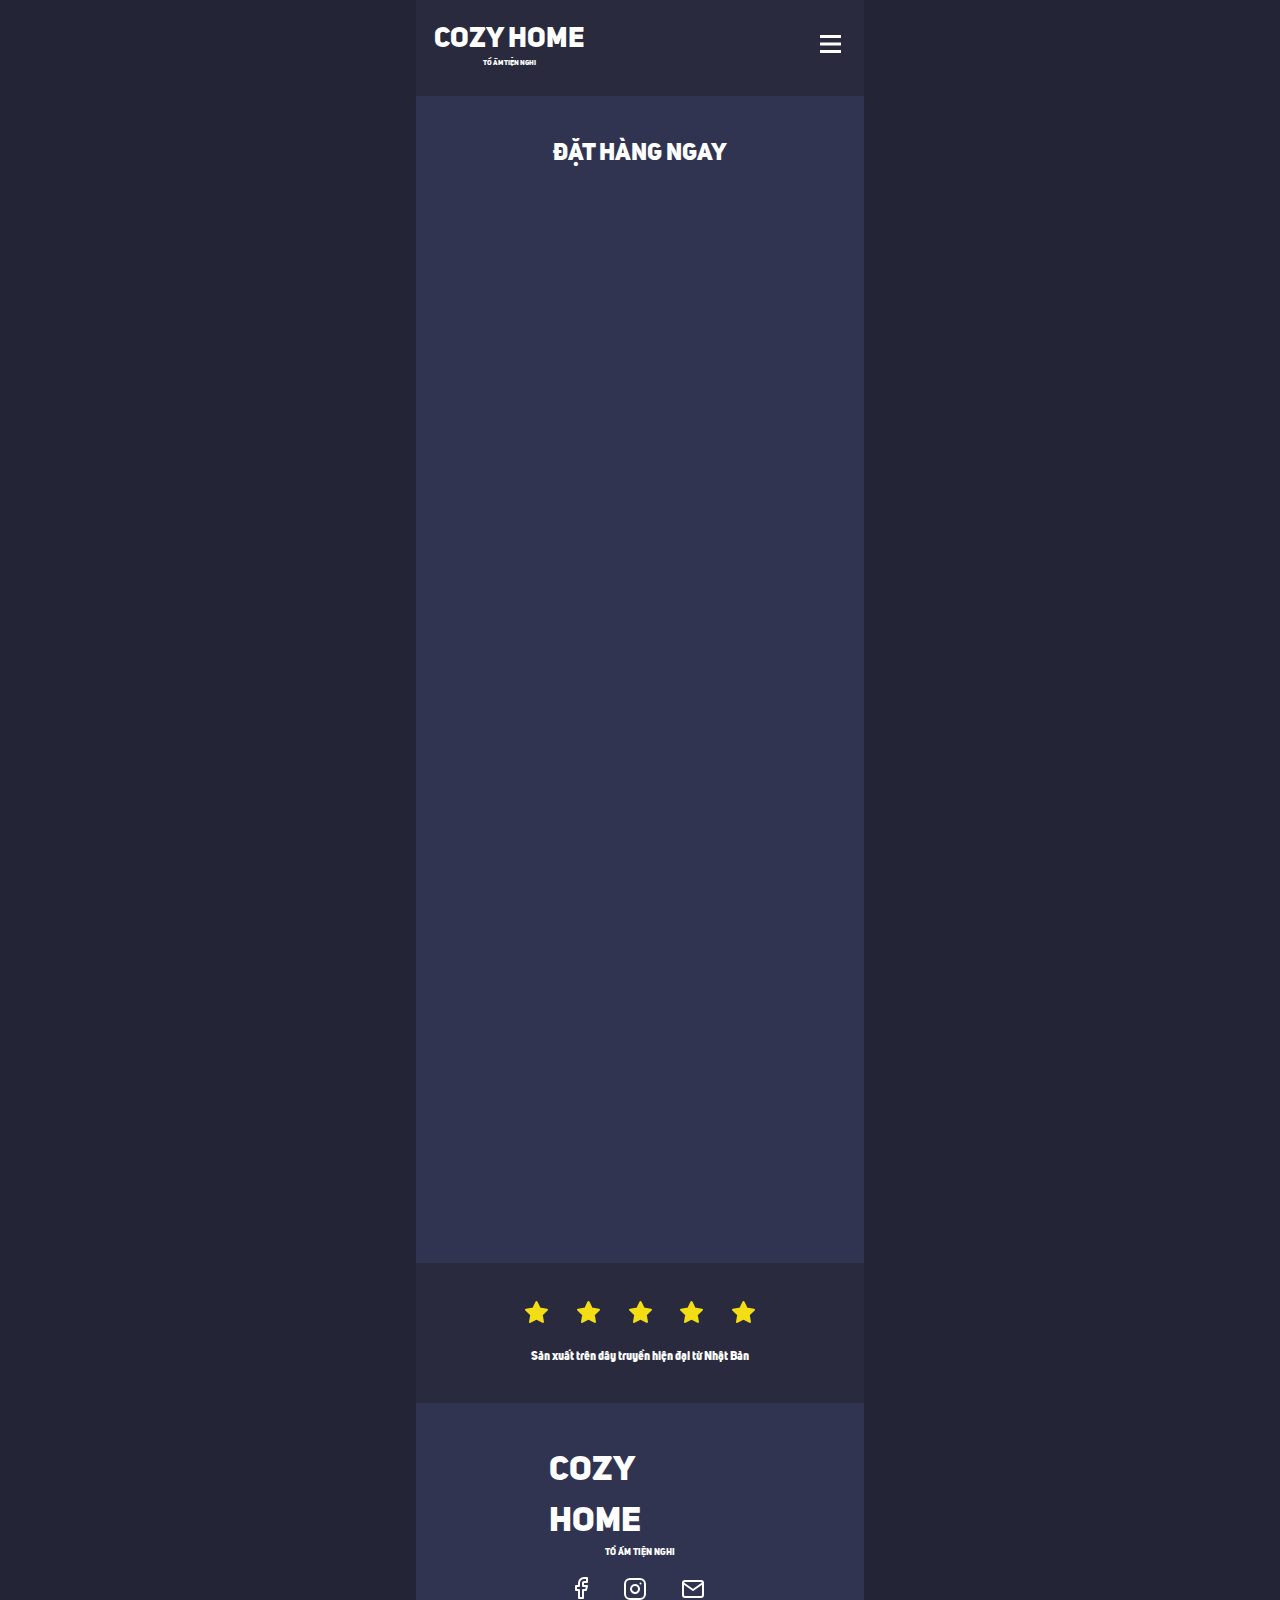
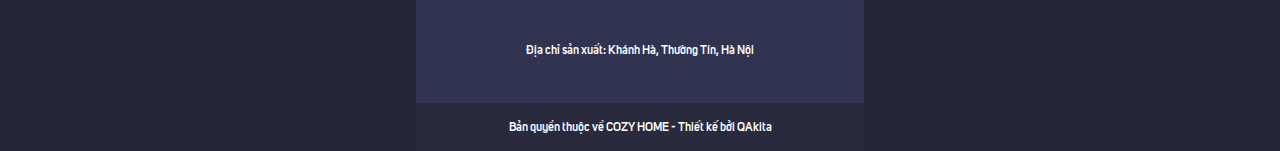
==== commit 6c8bb424: "update base url" ====
--- a/checkout.html
+++ b/checkout.html
@@ -5,7 +5,7 @@
     <meta charset="UTF-8">
     <meta http-equiv="X-UA-Compatible" content="IE=edge">
     <meta name="viewport" content="width=device-width, initial-scale=1.0">
-    <base href="/src/" target="_parent">
+    <base href="/" target="_parent">
     <link href="assets/css/styles.css" rel="stylesheet" />
     <title>COZY HOME</title>
     <link href="https://fonts.googleapis.com/css2?family=Sarabun:wght@500&display=swap" rel="stylesheet">
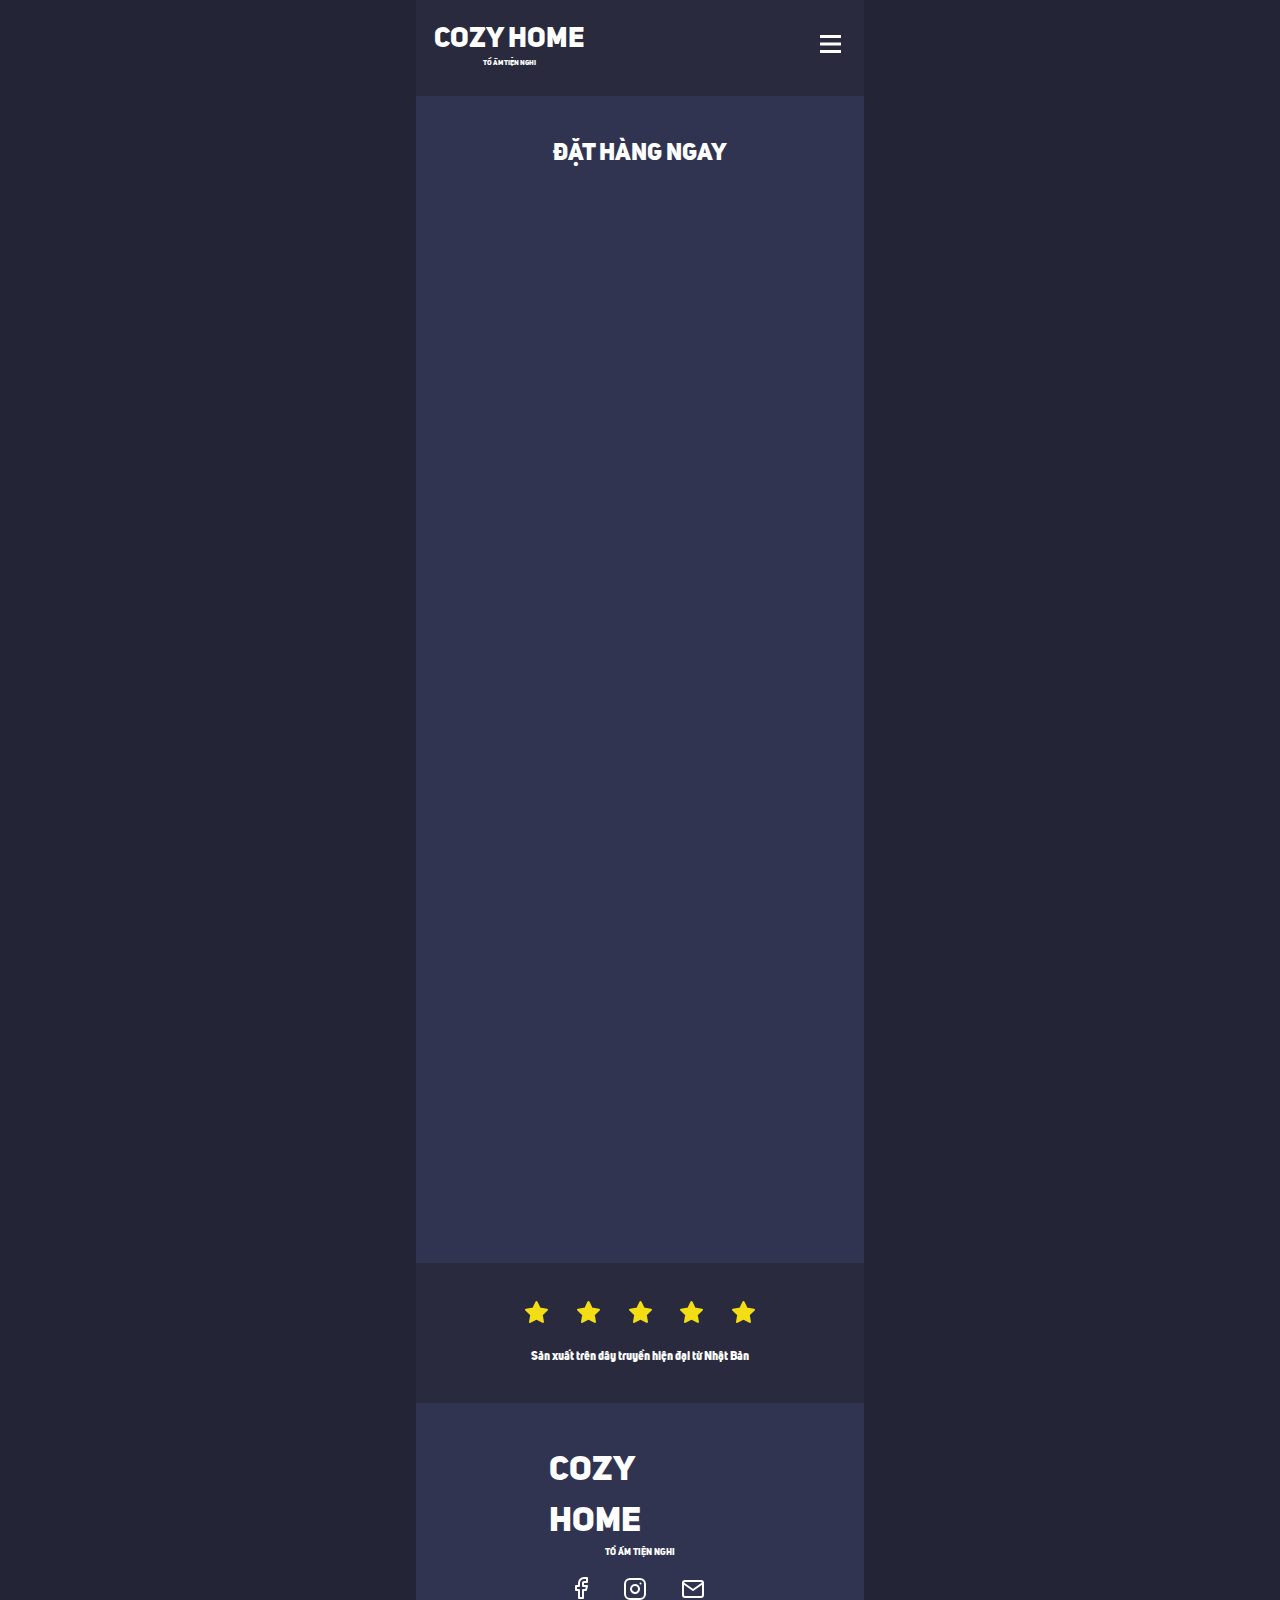
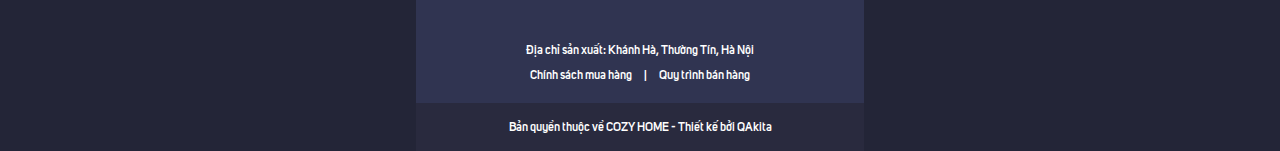
==== commit a13d7790: "Update policies" ====
--- a/checkout.html
+++ b/checkout.html
@@ -64,9 +64,11 @@
                 <h6 class="text-[9px] mt-0">TỔ ẤM TIỆN NGHI</h6>
             </div>
             <div class="w-[130px] mt-[70px] flex justify-between">
-                <svg width="13" height="22" viewBox="0 0 13 22" fill="none" xmlns="http://www.w3.org/2000/svg">
-                    <path d="M12 1H9C7.67392 1 6.40215 1.52678 5.46447 2.46447C4.52678 3.40215 4 4.67392 4 6V9H1V13H4V21H8V13H11L12 9H8V6C8 5.73478 8.10536 5.48043 8.29289 5.29289C8.48043 5.10536 8.73478 5 9 5H12V1Z" stroke="#FDFDFD" stroke-width="2" stroke-linecap="round" stroke-linejoin="round" />
-                </svg>
+                <a href="https://www.facebook.com/dannhi1908?mibextid=LQQJ4d" target="_blank" rel="noopener noreferrer">
+                    <svg width="13" height="22" viewBox="0 0 13 22" fill="none" xmlns="http://www.w3.org/2000/svg">
+                        <path d="M12 1H9C7.67392 1 6.40215 1.52678 5.46447 2.46447C4.52678 3.40215 4 4.67392 4 6V9H1V13H4V21H8V13H11L12 9H8V6C8 5.73478 8.10536 5.48043 8.29289 5.29289C8.48043 5.10536 8.73478 5 9 5H12V1Z" stroke="#FDFDFD" stroke-width="2" stroke-linecap="round" stroke-linejoin="round" />
+                    </svg>
+                </a>
                 <svg width="24" height="24" viewBox="0 0 24 24" fill="none" xmlns="http://www.w3.org/2000/svg">
                     <path d="M17 2H7C4.23858 2 2 4.23858 2 7V17C2 19.7614 4.23858 22 7 22H17C19.7614 22 22 19.7614 22 17V7C22 4.23858 19.7614 2 17 2Z" stroke="white" stroke-width="2" stroke-linecap="round" stroke-linejoin="round" />
                     <path d="M16 11.37C16.1234 12.2022 15.9812 13.0522 15.5937 13.799C15.2062 14.5458 14.5931 15.1514 13.8416 15.5297C13.0901 15.9079 12.2384 16.0396 11.4077 15.9059C10.5771 15.7723 9.80971 15.3801 9.21479 14.7852C8.61987 14.1902 8.22768 13.4229 8.09402 12.5922C7.96035 11.7615 8.09202 10.9099 8.47028 10.1584C8.84854 9.40685 9.45414 8.79374 10.2009 8.40624C10.9477 8.01874 11.7977 7.87658 12.63 8C13.4789 8.12588 14.2648 8.52146 14.8716 9.1283C15.4785 9.73515 15.8741 10.5211 16 11.37Z" stroke="white" stroke-width="2" stroke-linecap="round" stroke-linejoin="round" />
@@ -80,6 +82,11 @@
 
             </div>
             <p class="font-normal text-[12px] mt-10">Địa chỉ sản xuất: Khánh Hà, Thường Tín, Hà Nội</p>
+            <div class="flex items-center justify-center text-white text-xs mt-2 space-x-3">
+                <a href="/chinh-sach-quy-dinh.html">Chính sách mua hàng</a>
+                <div> |</div>
+                <a href="/chinh-sach-quy-dinh.html">Quy trình bán hàng</a>
+            </div>
         </div>
         <div class="h-12 bg-primary-200 flex justify-center items-center">
             <p class="text-[12px] font-normal">Bản quyền thuộc về COZY HOME - Thiết kế bởi <a href="https://fb.com/quangakita/" target="_blank">QAkita</a></p>
--- a/assets/css/styles.css
+++ b/assets/css/styles.css
@@ -540,8 +540,8 @@
   margin-top: -6rem;
 }
 
-.-mt-\[200px\] {
-  margin-top: -200px;
+.-mt-\[225px\] {
+  margin-top: -225px;
 }
 
 .mb-3 {
@@ -552,6 +552,10 @@
   margin-left: 0.5rem;
 }
 
+.mr-1 {
+  margin-right: 0.25rem;
+}
+
 .mt-0 {
   margin-top: 0px;
 }
@@ -596,26 +600,6 @@
   margin-top: 70px;
 }
 
-.mr-1 {
-  margin-right: 0.25rem;
-}
-
-.-mt-\[220px\] {
-  margin-top: -220px;
-}
-
-.-mt-\[217px\] {
-  margin-top: -217px;
-}
-
-.-mt-\[-225px\] {
-  margin-top: 225px;
-}
-
-.-mt-\[225px\] {
-  margin-top: -225px;
-}
-
 .flex {
   display: flex;
 }
@@ -744,6 +728,12 @@
   justify-content: space-between;
 }
 
+.space-x-3 > :not([hidden]) ~ :not([hidden]) {
+  --tw-space-x-reverse: 0;
+  margin-right: calc(0.75rem * var(--tw-space-x-reverse));
+  margin-left: calc(0.75rem * calc(1 - var(--tw-space-x-reverse)));
+}
+
 .overflow-hidden {
   overflow: hidden;
 }
@@ -760,6 +750,10 @@
   scroll-behavior: smooth;
 }
 
+.whitespace-pre-wrap {
+  white-space: pre-wrap;
+}
+
 .border {
   border-width: 1px;
 }
@@ -770,10 +764,6 @@
 
 .border-r {
   border-right-width: 1px;
-}
-
-.border-r-2 {
-  border-right-width: 2px;
 }
 
 .border-none {
@@ -790,16 +780,6 @@
   border-color: rgb(41 42 62 / var(--tw-border-opacity));
 }
 
-.border-b-primary-300 {
-  --tw-border-opacity: 1;
-  border-bottom-color: rgb(48 52 81 / var(--tw-border-opacity));
-}
-
-.border-r-primary-200 {
-  --tw-border-opacity: 1;
-  border-right-color: rgb(41 42 62 / var(--tw-border-opacity));
-}
-
 .border-r-primary-300 {
   --tw-border-opacity: 1;
   border-right-color: rgb(48 52 81 / var(--tw-border-opacity));
@@ -878,6 +858,11 @@
   font-family: "Cozy Sans";
 }
 
+.text-2xl {
+  font-size: 1.5rem;
+  line-height: 2rem;
+}
+
 .text-\[10px\] {
   font-size: 10px;
 }
@@ -934,25 +919,20 @@
   line-height: 1.75rem;
 }
 
-.text-2xl {
-  font-size: 1.5rem;
-  line-height: 2rem;
-}
-
 .font-black {
   font-weight: 900;
 }
 
+.font-bold {
+  font-weight: 700;
+}
+
 .font-normal {
   font-weight: 400;
 }
 
 .font-semibold {
   font-weight: 600;
-}
-
-.font-bold {
-  font-weight: 700;
 }
 
 .uppercase {
